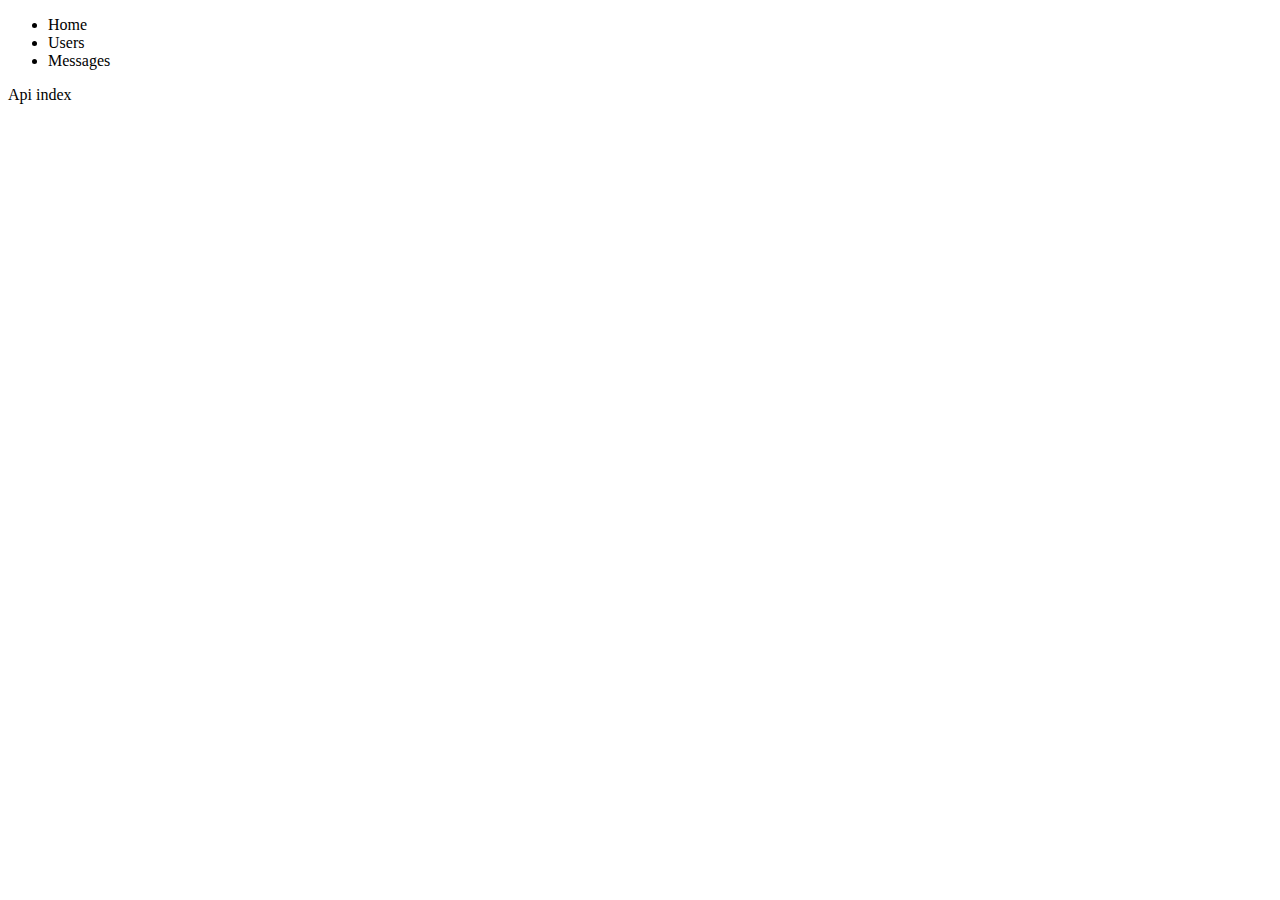
==== chat/api/templates/api/index.html @ 4398a51c "initial commit for the root folder" ====
<!DOCTYPE html>
<html lang= en-us>
    <head>
        <link rel="stylesheet" href="" type=text/css>
        <link rel="icon" href="" type= img/png>
        <meta name= 'viewport' content= 'width=device-width, initial-scale=1'>
    </head>
    <body>
        <header class="header">
            <ul class="nav">
                <li class="links">Home</li>
                <li class="links">Users</li>
                <li class="links">Messages</li>
            </ul>
        </header>
        <div class="contents">
            <p class="some-texts">
                Api index 
            </p>
        </div>
    </body>
</html>
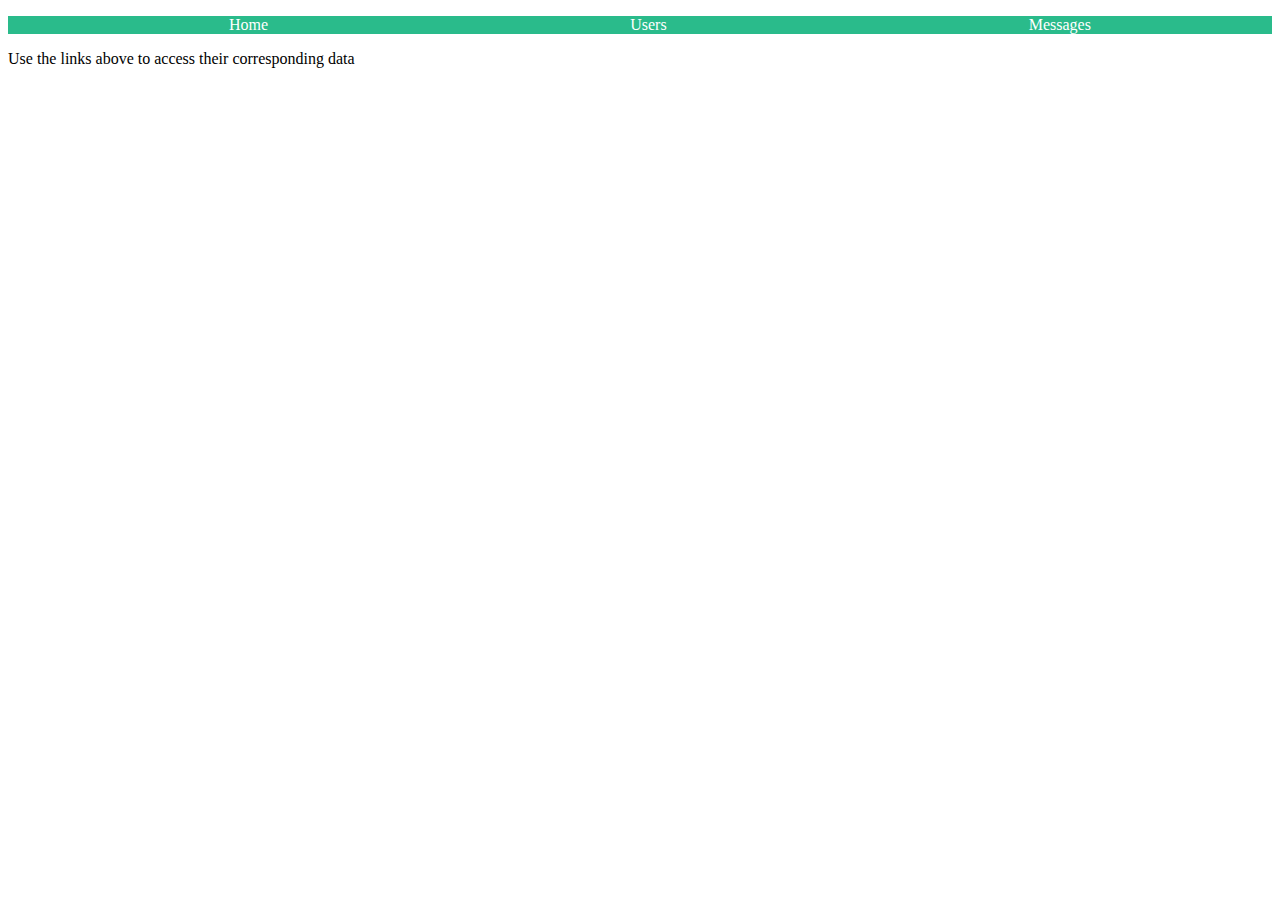
==== commit 176066ed: "modifications" ====
--- a/chat/api/templates/api/index.html
+++ b/chat/api/templates/api/index.html
@@ -1,21 +1,22 @@
 <!DOCTYPE html>
 <html lang= en-us>
     <head>
-        <link rel="stylesheet" href="" type=text/css>
+        <link rel="stylesheet" href="../../static/api/style.css" type=text/css>
         <link rel="icon" href="" type= img/png>
         <meta name= 'viewport' content= 'width=device-width, initial-scale=1'>
     </head>
+
+    <header class="header">
+        <ul class="nav">
+            <li class="links"><a href="">Home</a></li>
+            <li class="links"><a href="/api/users/">Users</a></li>
+            <li class="links"><a href="/api/messages/">Messages</a></li>
+        </ul>
+    </header>
     <body>
-        <header class="header">
-            <ul class="nav">
-                <li class="links">Home</li>
-                <li class="links">Users</li>
-                <li class="links">Messages</li>
-            </ul>
-        </header>
         <div class="contents">
             <p class="some-texts">
-                Api index 
+                Use the links above to access their corresponding data
             </p>
         </div>
     </body>
--- a/chat/api/static/api/style.css
+++ b/chat/api/static/api/style.css
@@ -0,0 +1,14 @@
+.nav{
+    display:flex;
+    flex-flow:row wrap;
+    justify-content: space-around;
+    align-items: center;
+    background-color: rgb(42, 187, 139);
+    list-style: none;
+}
+
+.links a{
+    text-decoration: none;
+    color: white;
+    font-family: dreamy;
+}